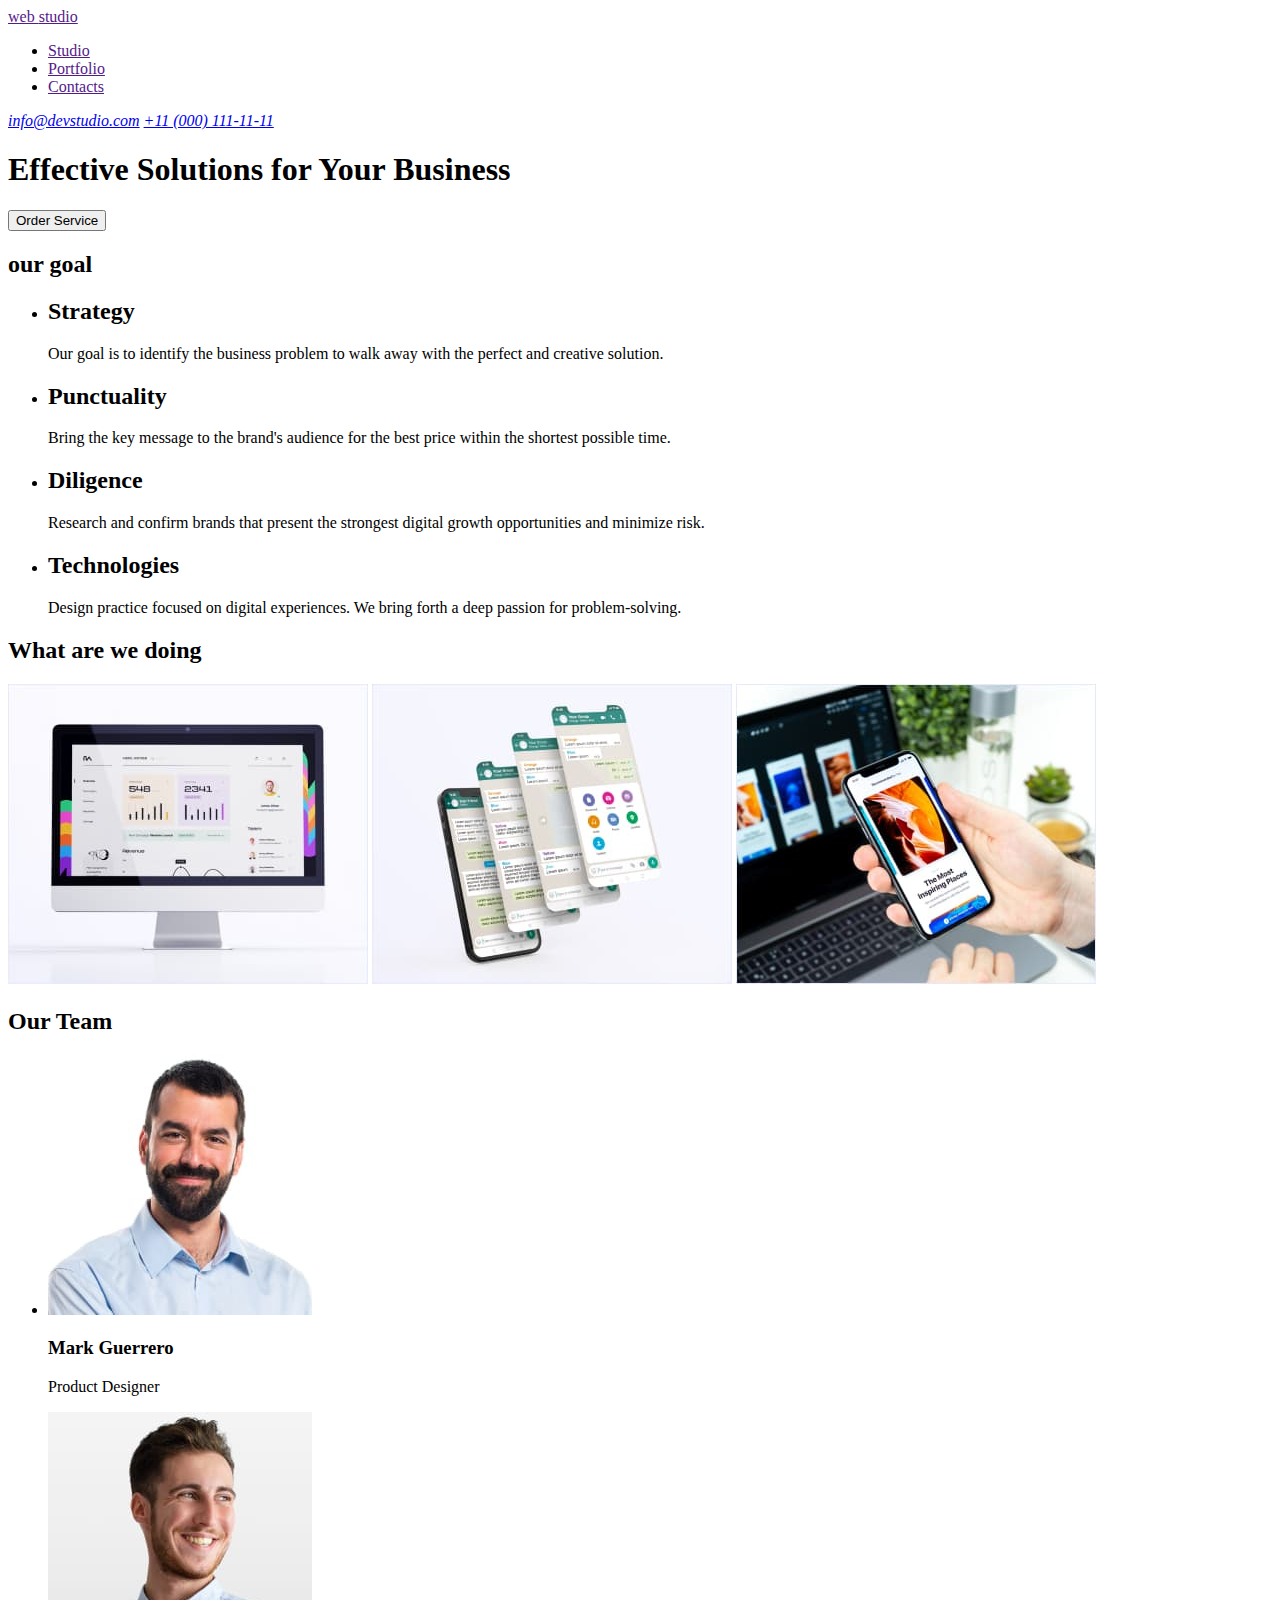
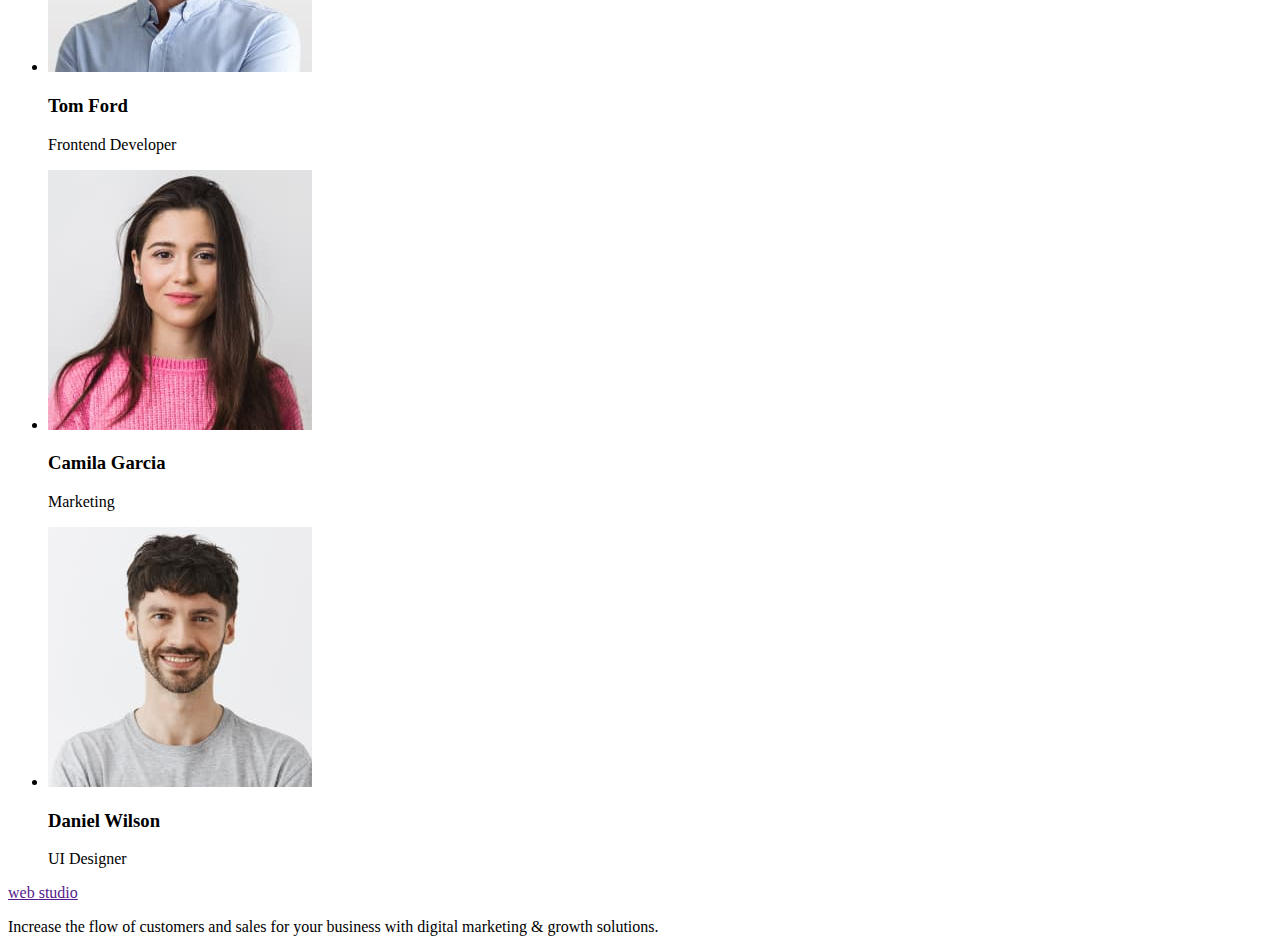
==== index.html @ 82688f80 "разметка- html" ====
<!DOCTYPE html>
<html lang="en">

<head>
    <meta charset="UTF-8">
    <meta http-equiv="X-UA-Compatible" content="IE=edge">
    <meta name="viewport" content="width=device-width, initial-scale=1.0">
    <title>main-page</title>
</head>

<body>

    <!-- header  -->
    <header>
        <nav>
            <a href="">web <span>studio</span> </a>
            <ul>
                <li> <a href="">Studio</a> </li>
                <li> <a href="">Portfolio</a> </li>
                <li> <a href="">Contacts</a> </li>
            </ul>
        </nav>
        <address>
            <a href="mailto:info@devstudio.com">info@devstudio.com</a>
            <a href="tel:+11(000)111-11-11">+11 (000) 111-11-11</a>
        </address>

    </header>
    <main>

        <!-- section-banner -->
        <section>
            <h1>Effective Solutions
                for Your Business</h1>
            <button type="button">Order Service</button>
        </section>

        <!-- section our goal  -->
        <section>
            <h2>our goal</h2>
            <ul>
                <li>
                    <h2>Strategy</h2>
                    <p>Our goal is to identify the business
                        problem to walk away with the perfect and creative solution.</p>
                </li>
                <li>
                    <h2>Punctuality</h2>
                    <p>Bring the key message to the brand's audience for the best price within the shortest possible
                        time.
                    </p>
                </li>
                <li>
                    <h2>Diligence</h2>
                    <p>Research and confirm brands that present the strongest digital growth opportunities and minimize
                        risk.</p>
                </li>
                <li>
                    <h2>Technologies</h2>
                    <p>Design practice focused on digital experiences. We bring forth a deep passion for
                        problem-solving.
                    </p>
                </li>

            </ul>

        </section>

        <!-- What are we doing -->
        <section>
            <h2>What are we doing</h2>
            <img src="./img/main-page/img-1.jpg" alt="screen">
            <img src="./img/main-page/img-2.jpg" alt="application">
            <img src="./img/main-page/img-3.jpg" alt="phone">

        </section>


        <!-- Our Team -->
        <section>
            <h2>Our Team</h2> <!-- этого тэга нет в макете -->
            <ul>
                <li>
                    <img src="./img/main-page/employee-1.jpg" alt="employee" width="264" height="260">
                    <h3>Mark Guerrero</h3>
                    <p>Product Designer</p>
                </li>
                <li>
                    <img src="./img/main-page/employee-2.jpg" alt="employee" width="264" height="260">
                    <h3>Tom Ford</h3>
                    <p>Frontend Developer</p>
                </li>
                <li>
                    <img src="./img/main-page/employee-3.jpg" alt="employee" width="264" height="260">
                    <h3>Camila Garcia</h3>
                    <p>Marketing</p>
                </li>
                <li>
                    <img src="./img/main-page/employee-4.jpg" alt="employee" width="264" height="260">
                    <h3>Daniel Wilson</h3>
                    <p>UI Designer</p>
                </li>
            </ul>
        </section>
    </main>

    <!-- footer -->
    <footer>
        <a href="">web <span>studio</span> </a>
        <p>Increase the flow of customers and sales for your business with digital marketing & growth solutions.</p>
    </footer>

</body>

</html>
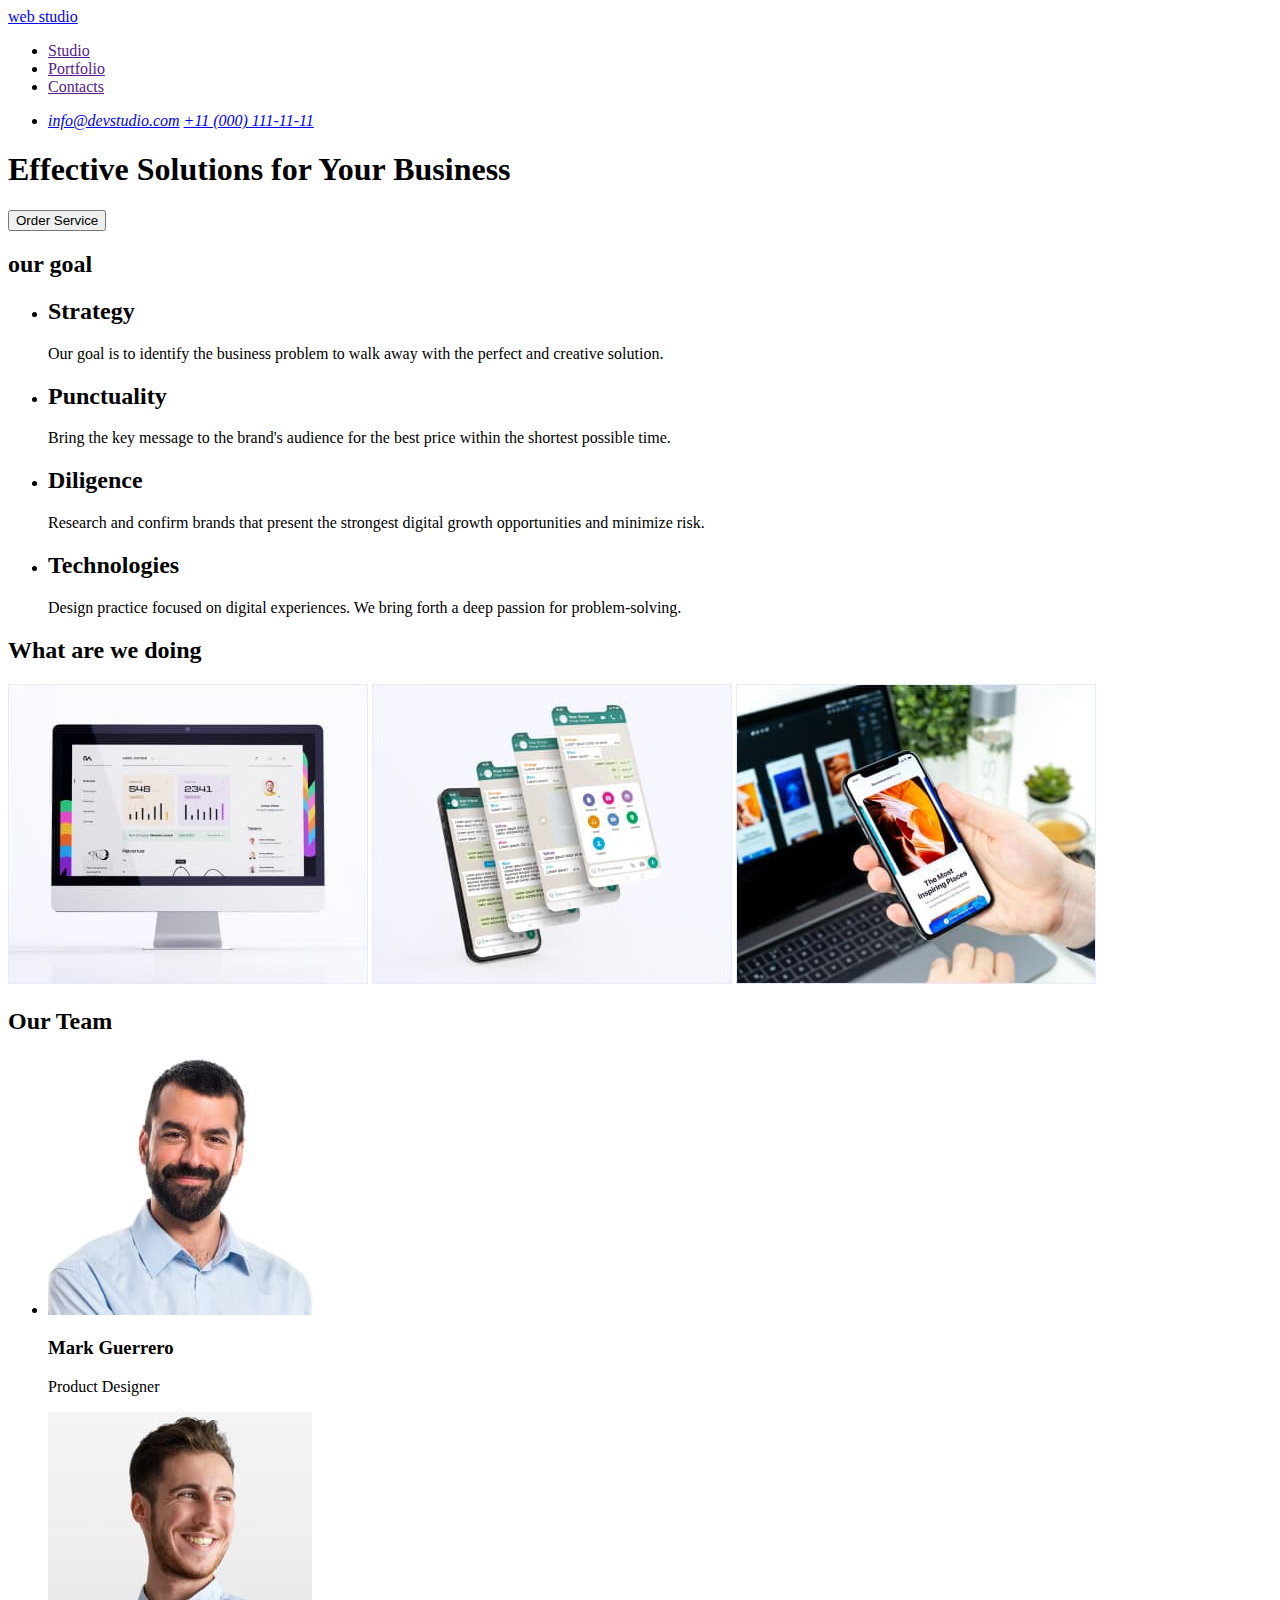
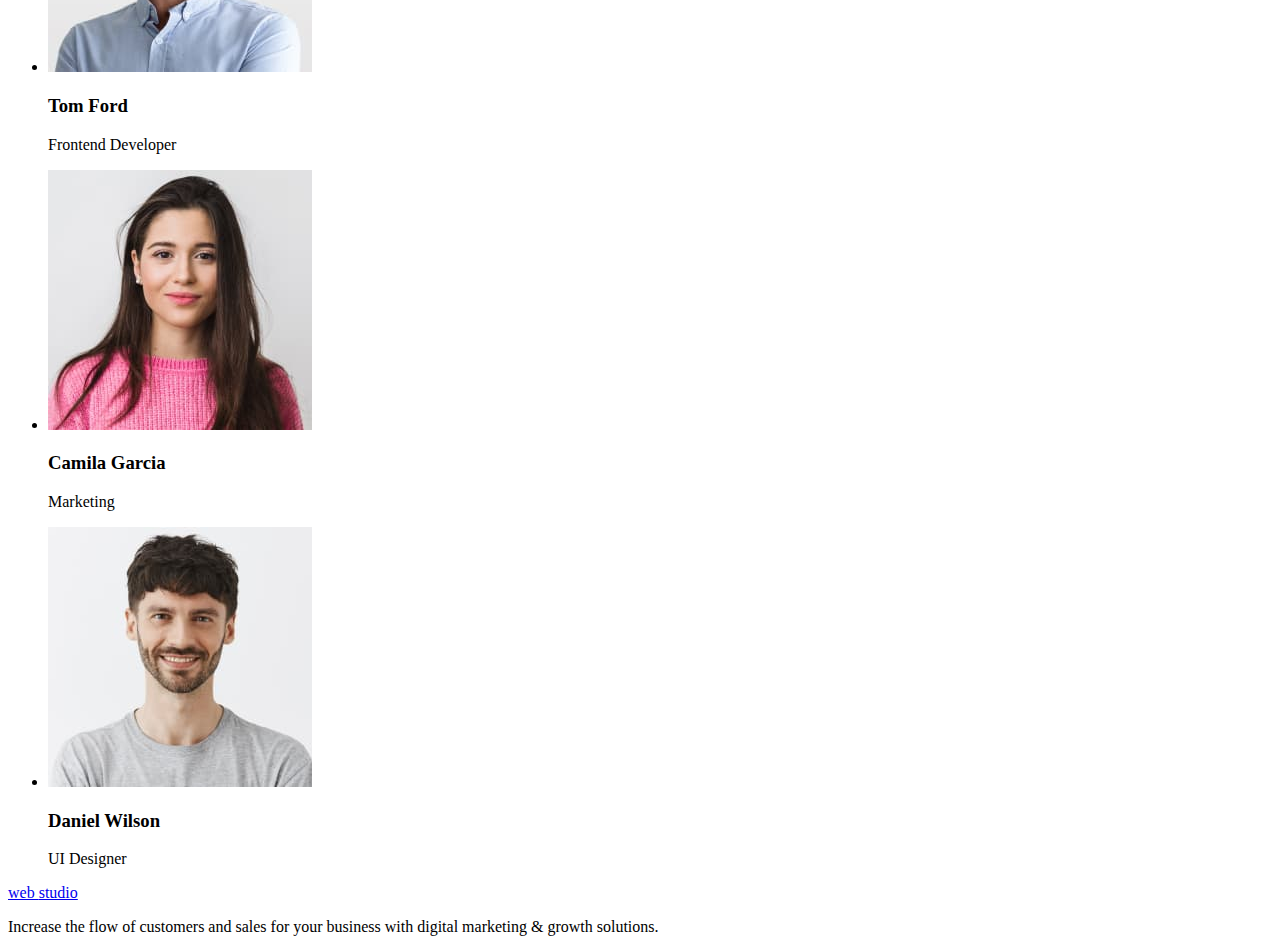
==== commit 4e36b04e: "работа над ошибками 1-задание html" ====
--- a/index.html
+++ b/index.html
@@ -13,7 +13,7 @@
     <!-- header  -->
     <header>
         <nav>
-            <a href="">web <span>studio</span> </a>
+            <a href="./index.html">web <span>studio</span> </a>
             <ul>
                 <li> <a href="">Studio</a> </li>
                 <li> <a href="">Portfolio</a> </li>
@@ -21,8 +21,13 @@
             </ul>
         </nav>
         <address>
-            <a href="mailto:info@devstudio.com">info@devstudio.com</a>
-            <a href="tel:+11(000)111-11-11">+11 (000) 111-11-11</a>
+            <ul>
+                <li>
+                    <a href="mailto:info@devstudio.com">info@devstudio.com</a>
+                    <a href="tel:+11(000)111-11-11">+11 (000) 111-11-11</a>
+                </li>
+            </ul>
+
         </address>
 
     </header>
@@ -63,10 +68,9 @@
                 </li>
 
             </ul>
-
         </section>
 
-        <!-- What are we doing -->
+        <!-- what are we doing  -->
         <section>
             <h2>What are we doing</h2>
             <img src="./img/main-page/img-1.jpg" alt="screen">
@@ -74,6 +78,8 @@
             <img src="./img/main-page/img-3.jpg" alt="phone">
 
         </section>
+
+
 
 
         <!-- Our Team -->
@@ -106,7 +112,7 @@
 
     <!-- footer -->
     <footer>
-        <a href="">web <span>studio</span> </a>
+        <a href="./index.html">web <span>studio</span> </a>
         <p>Increase the flow of customers and sales for your business with digital marketing & growth solutions.</p>
     </footer>
 
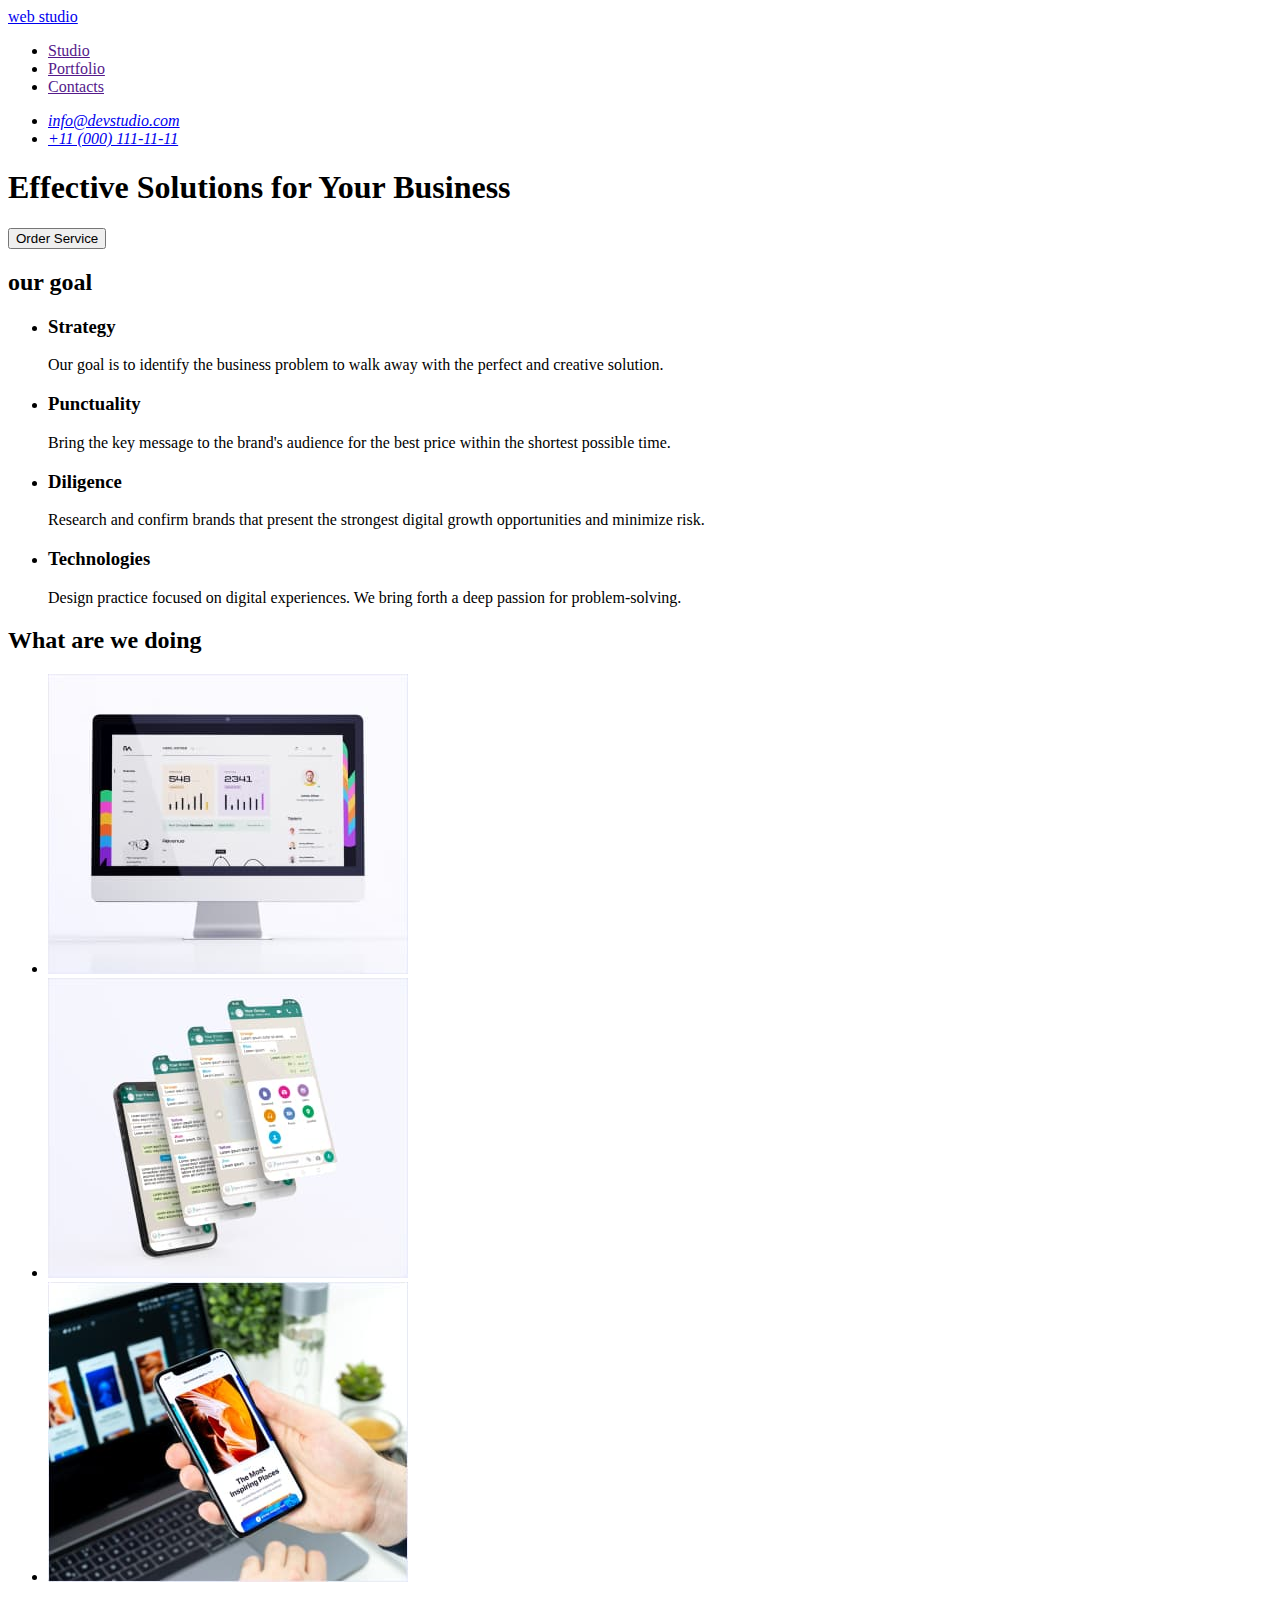
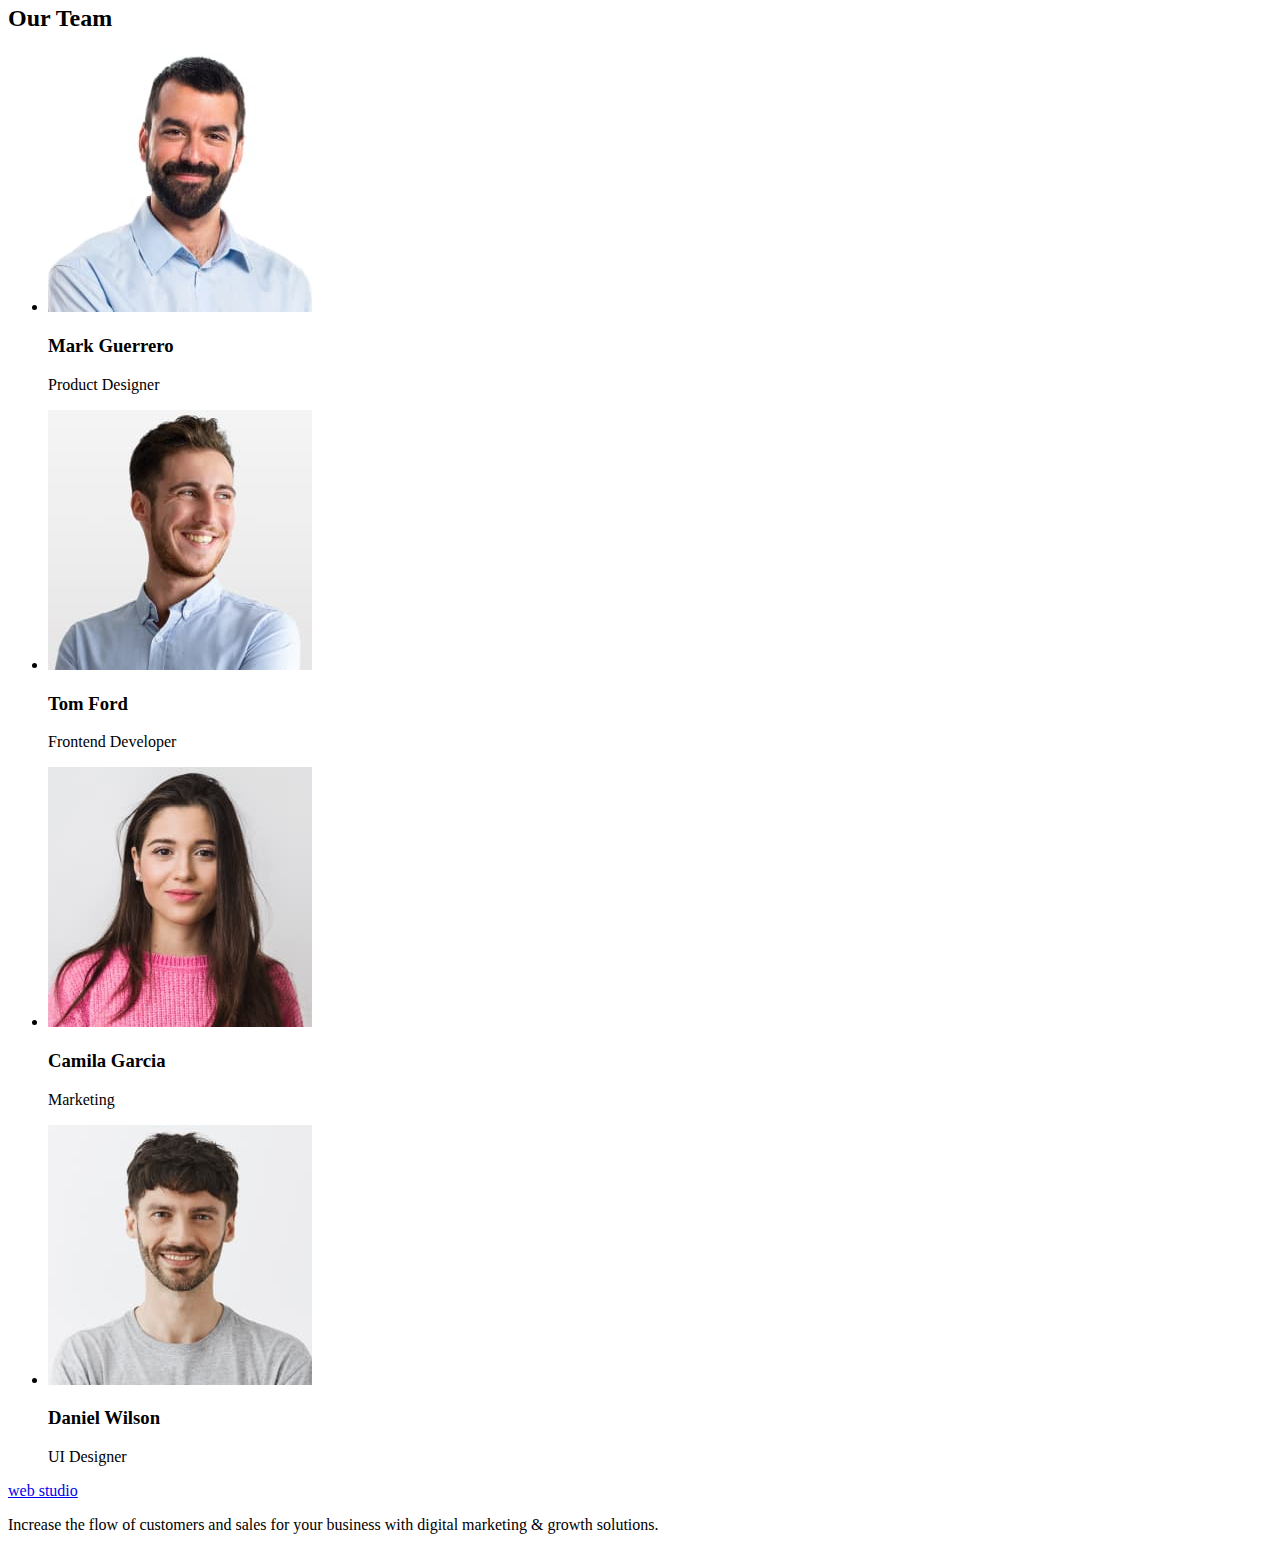
==== commit 24967924: "замена названия img на images" ====
--- a/index.html
+++ b/index.html
@@ -13,7 +13,7 @@
     <!-- header  -->
     <header>
         <nav>
-            <a href="./index.html">web <span>studio</span> </a>
+            <a href="./index.html">web studio</a>
             <ul>
                 <li> <a href="">Studio</a> </li>
                 <li> <a href="">Portfolio</a> </li>
@@ -22,10 +22,8 @@
         </nav>
         <address>
             <ul>
-                <li>
-                    <a href="mailto:info@devstudio.com">info@devstudio.com</a>
-                    <a href="tel:+11(000)111-11-11">+11 (000) 111-11-11</a>
-                </li>
+                <li><a href="mailto:info@devstudio.com">info@devstudio.com</a></li>
+                <li><a href="tel:+11(000)111-11-11">+11 (000) 111-11-11</a></li>
             </ul>
 
         </address>
@@ -42,26 +40,26 @@
 
         <!-- section our goal  -->
         <section>
-            <h2>our goal</h2>
+            <h2>our goal</h2> <!-- этого тэга нет в макете -->
             <ul>
                 <li>
-                    <h2>Strategy</h2>
+                    <h3>Strategy</h3>
                     <p>Our goal is to identify the business
                         problem to walk away with the perfect and creative solution.</p>
                 </li>
                 <li>
-                    <h2>Punctuality</h2>
+                    <h3>Punctuality</h3>
                     <p>Bring the key message to the brand's audience for the best price within the shortest possible
                         time.
                     </p>
                 </li>
                 <li>
-                    <h2>Diligence</h2>
+                    <h3>Diligence</h3>
                     <p>Research and confirm brands that present the strongest digital growth opportunities and minimize
                         risk.</p>
                 </li>
                 <li>
-                    <h2>Technologies</h2>
+                    <h3>Technologies</h3>
                     <p>Design practice focused on digital experiences. We bring forth a deep passion for
                         problem-solving.
                     </p>
@@ -73,9 +71,14 @@
         <!-- what are we doing  -->
         <section>
             <h2>What are we doing</h2>
-            <img src="./img/main-page/img-1.jpg" alt="screen">
-            <img src="./img/main-page/img-2.jpg" alt="application">
-            <img src="./img/main-page/img-3.jpg" alt="phone">
+            <ul>
+                <li><img src="./images/main-page/img-1.jpg" alt="screen" width="360"></li>
+                <li><img src="./images/main-page/img-2.jpg" alt="application" width="360"></li>
+                <li><img src="./images/main-page/img-3.jpg" alt="phone" width="360"></li>
+            </ul>
+
+
+
 
         </section>
 
@@ -84,25 +87,25 @@
 
         <!-- Our Team -->
         <section>
-            <h2>Our Team</h2> <!-- этого тэга нет в макете -->
+            <h2>Our Team</h2>
             <ul>
                 <li>
-                    <img src="./img/main-page/employee-1.jpg" alt="employee" width="264" height="260">
+                    <img src="./images/main-page/employee-1.jpg" alt="employee" width="264" height="260">
                     <h3>Mark Guerrero</h3>
                     <p>Product Designer</p>
                 </li>
                 <li>
-                    <img src="./img/main-page/employee-2.jpg" alt="employee" width="264" height="260">
+                    <img src="./images/main-page/employee-2.jpg" alt="employee" width="264" height="260">
                     <h3>Tom Ford</h3>
                     <p>Frontend Developer</p>
                 </li>
                 <li>
-                    <img src="./img/main-page/employee-3.jpg" alt="employee" width="264" height="260">
+                    <img src="./images/main-page/employee-3.jpg" alt="employee" width="264" height="260">
                     <h3>Camila Garcia</h3>
                     <p>Marketing</p>
                 </li>
                 <li>
-                    <img src="./img/main-page/employee-4.jpg" alt="employee" width="264" height="260">
+                    <img src="./images/main-page/employee-4.jpg" alt="employee" width="264" height="260">
                     <h3>Daniel Wilson</h3>
                     <p>UI Designer</p>
                 </li>
@@ -112,7 +115,7 @@
 
     <!-- footer -->
     <footer>
-        <a href="./index.html">web <span>studio</span> </a>
+        <a href="./index.html">web studio</a>
         <p>Increase the flow of customers and sales for your business with digital marketing & growth solutions.</p>
     </footer>
 
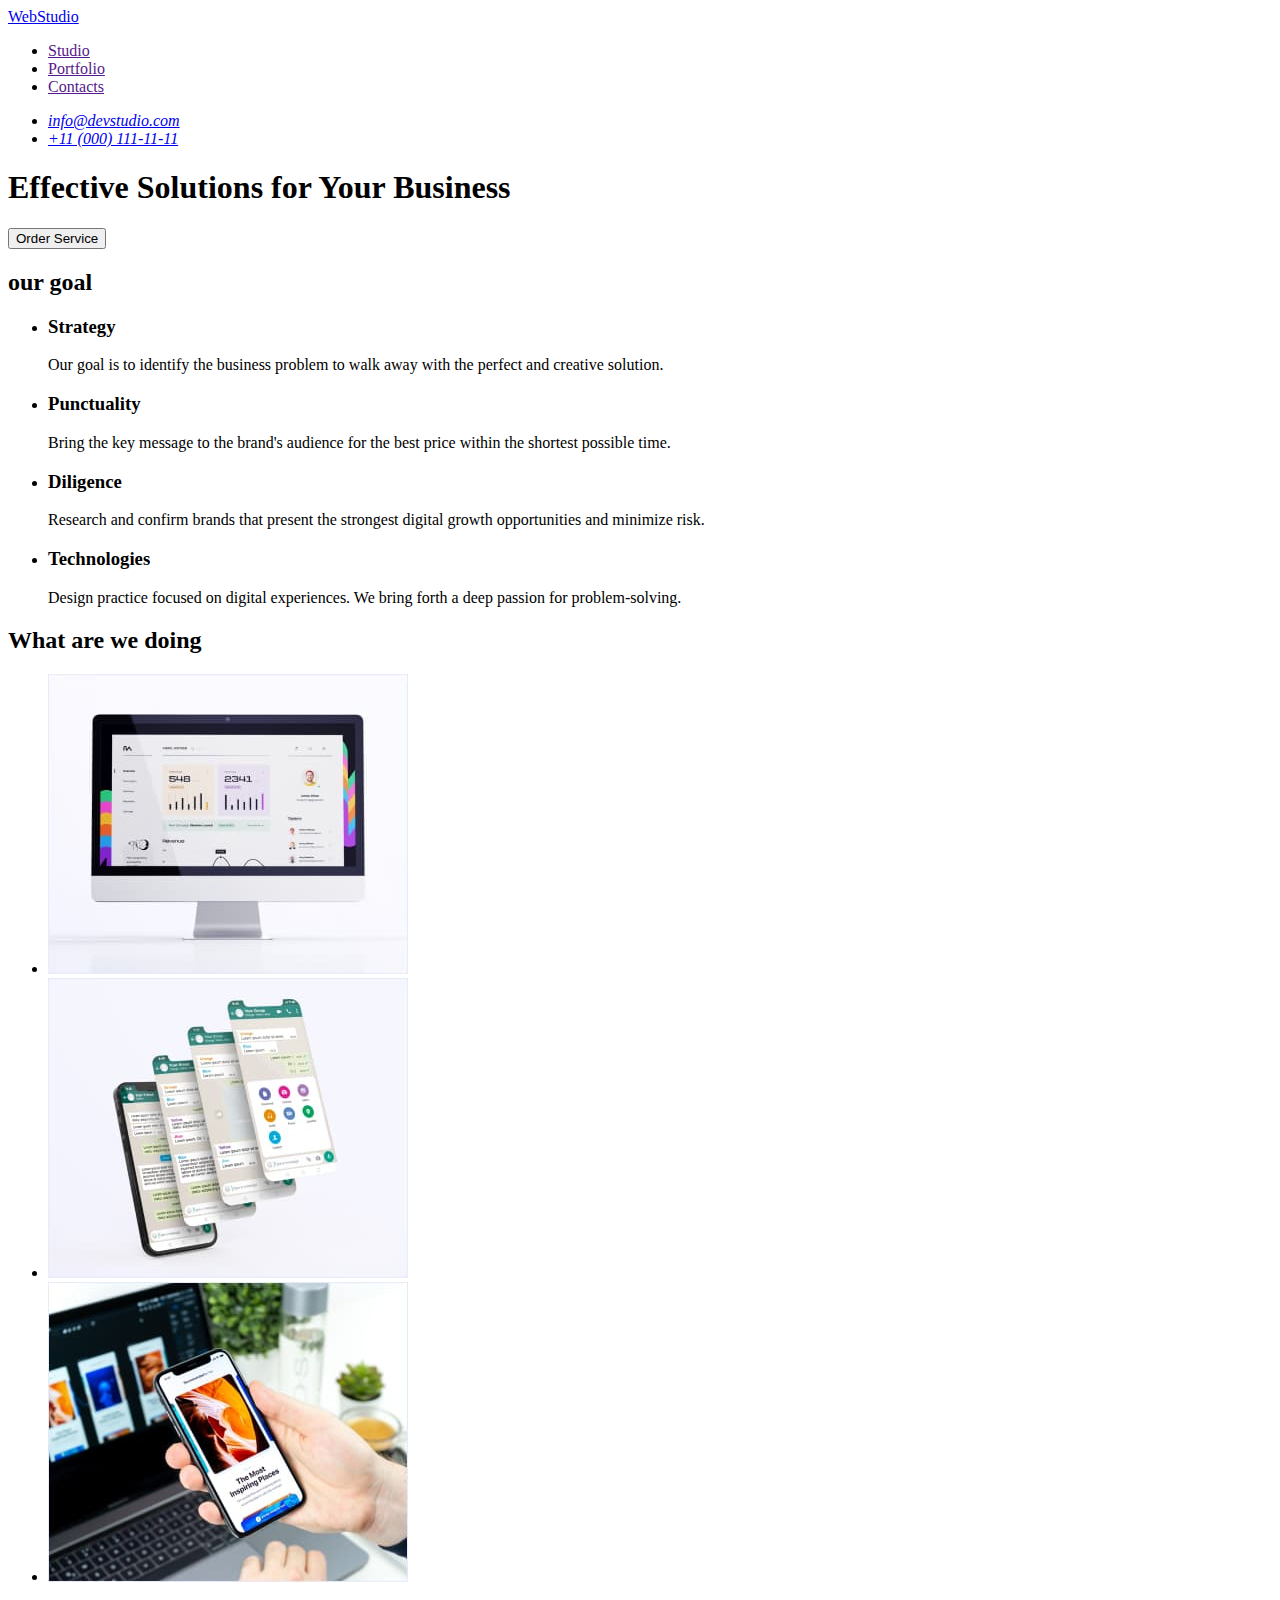
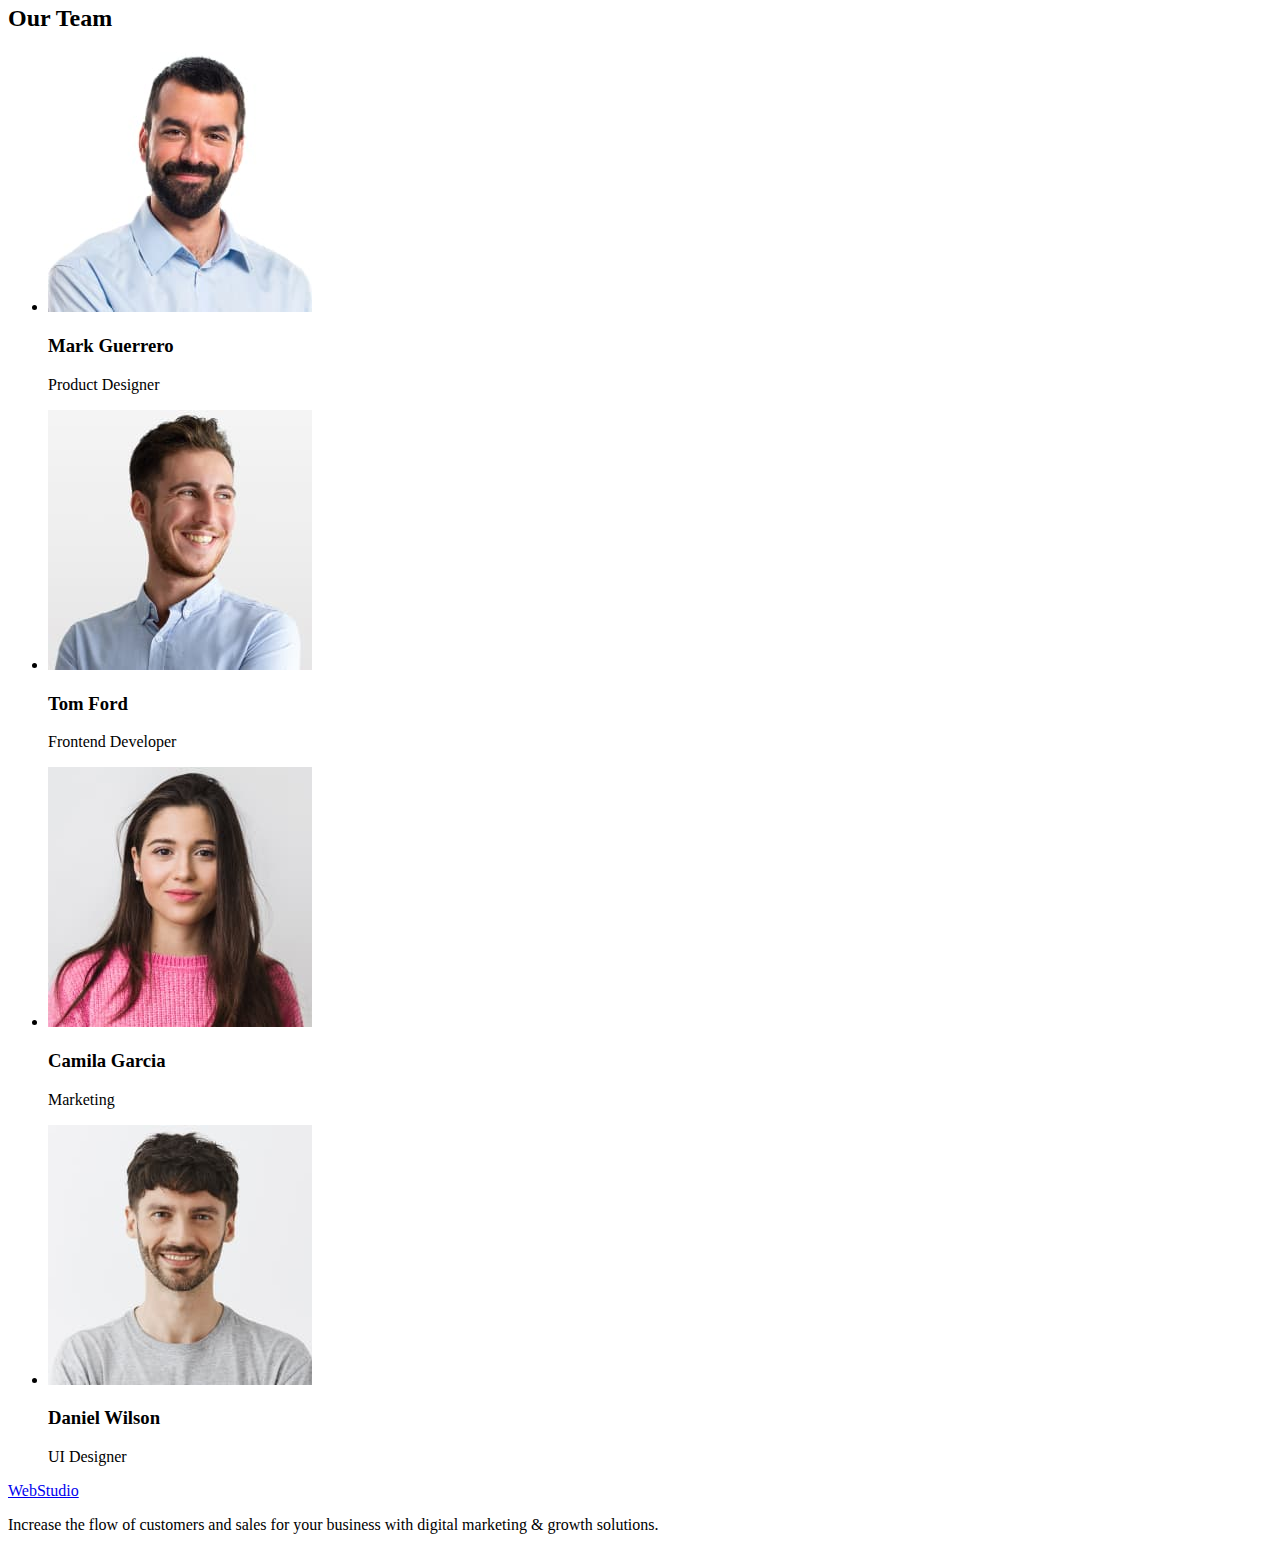
==== commit b6d894fc: "коррекция логотипа" ====
--- a/index.html
+++ b/index.html
@@ -13,7 +13,7 @@
     <!-- header  -->
     <header>
         <nav>
-            <a href="./index.html">web studio</a>
+            <a href="./index.html">WebStudio</a>
             <ul>
                 <li> <a href="">Studio</a> </li>
                 <li> <a href="">Portfolio</a> </li>
@@ -23,7 +23,7 @@
         <address>
             <ul>
                 <li><a href="mailto:info@devstudio.com">info@devstudio.com</a></li>
-                <li><a href="tel:+11(000)111-11-11">+11 (000) 111-11-11</a></li>
+                <li><a href="tel:+110001111111">+11 (000) 111-11-11</a></li>
             </ul>
 
         </address>
@@ -115,7 +115,7 @@
 
     <!-- footer -->
     <footer>
-        <a href="./index.html">web studio</a>
+        <a href="./index.html">WebStudio</a>
         <p>Increase the flow of customers and sales for your business with digital marketing & growth solutions.</p>
     </footer>
 
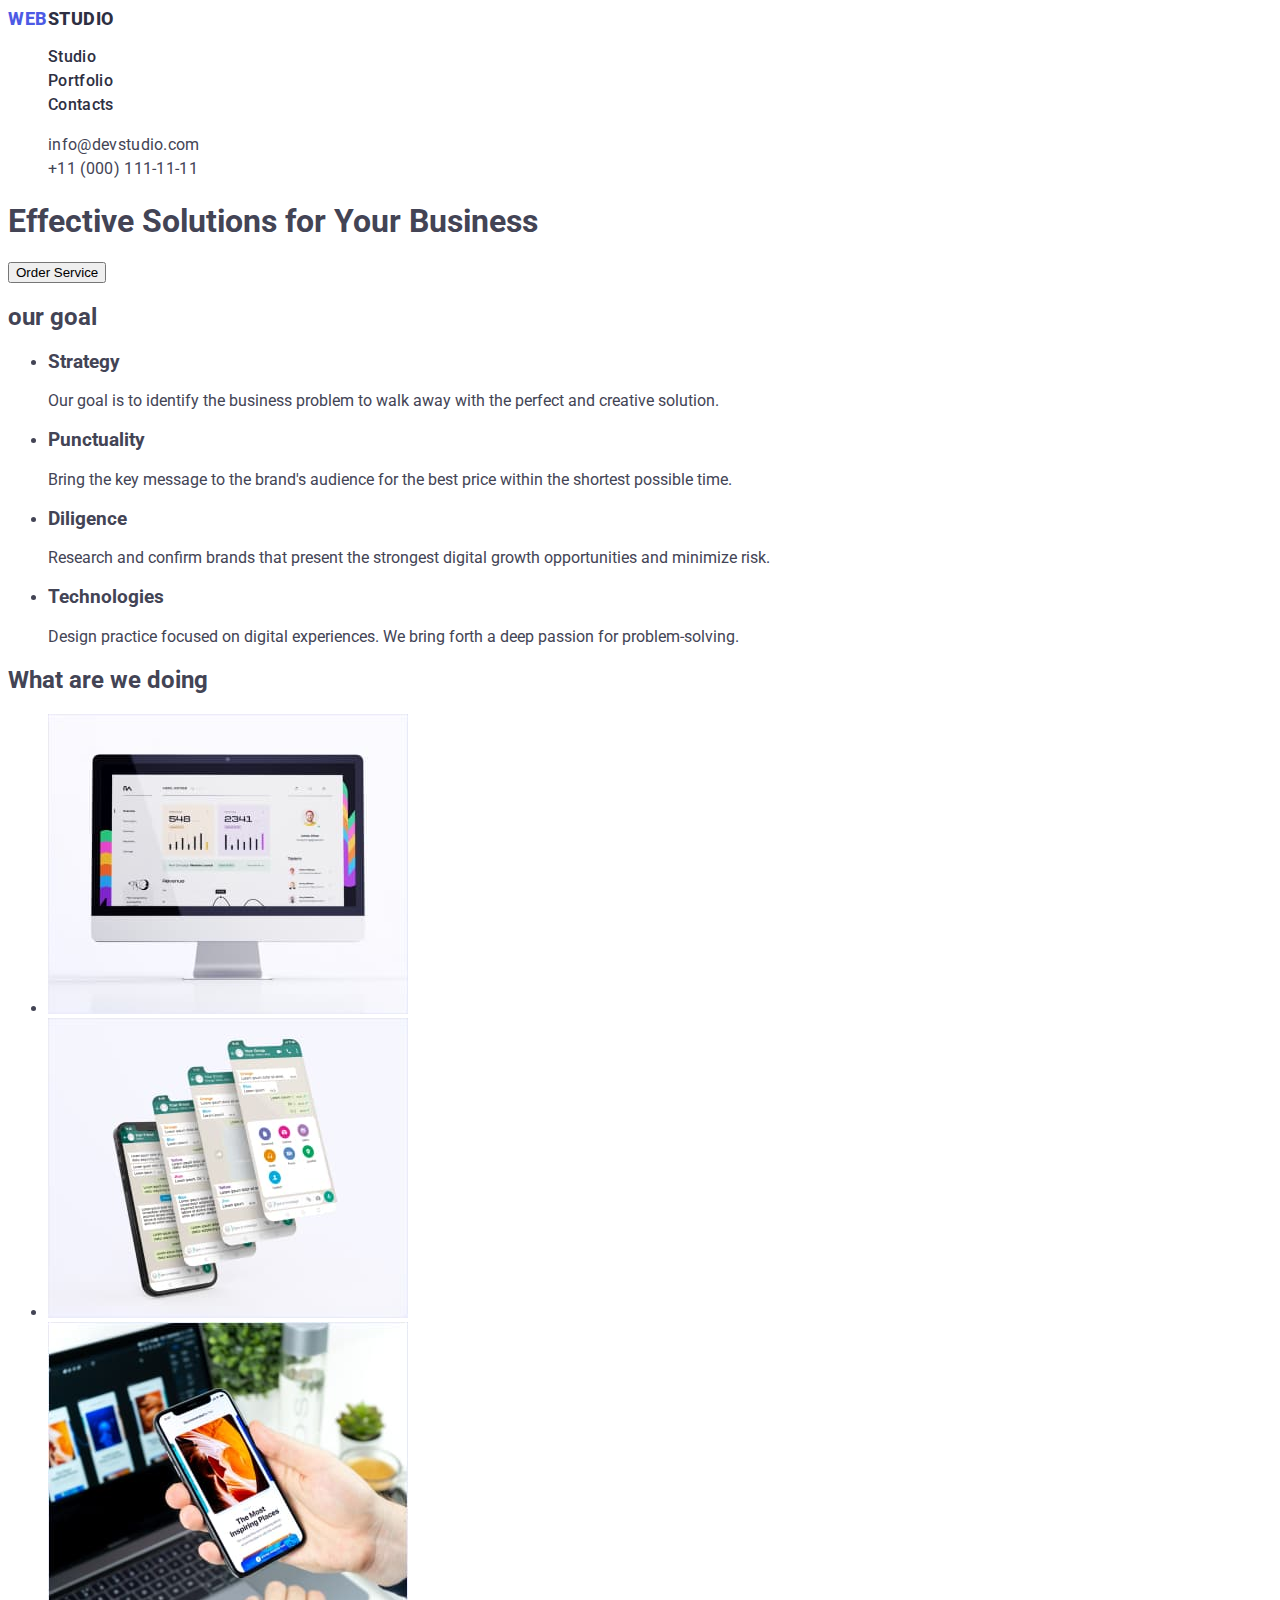
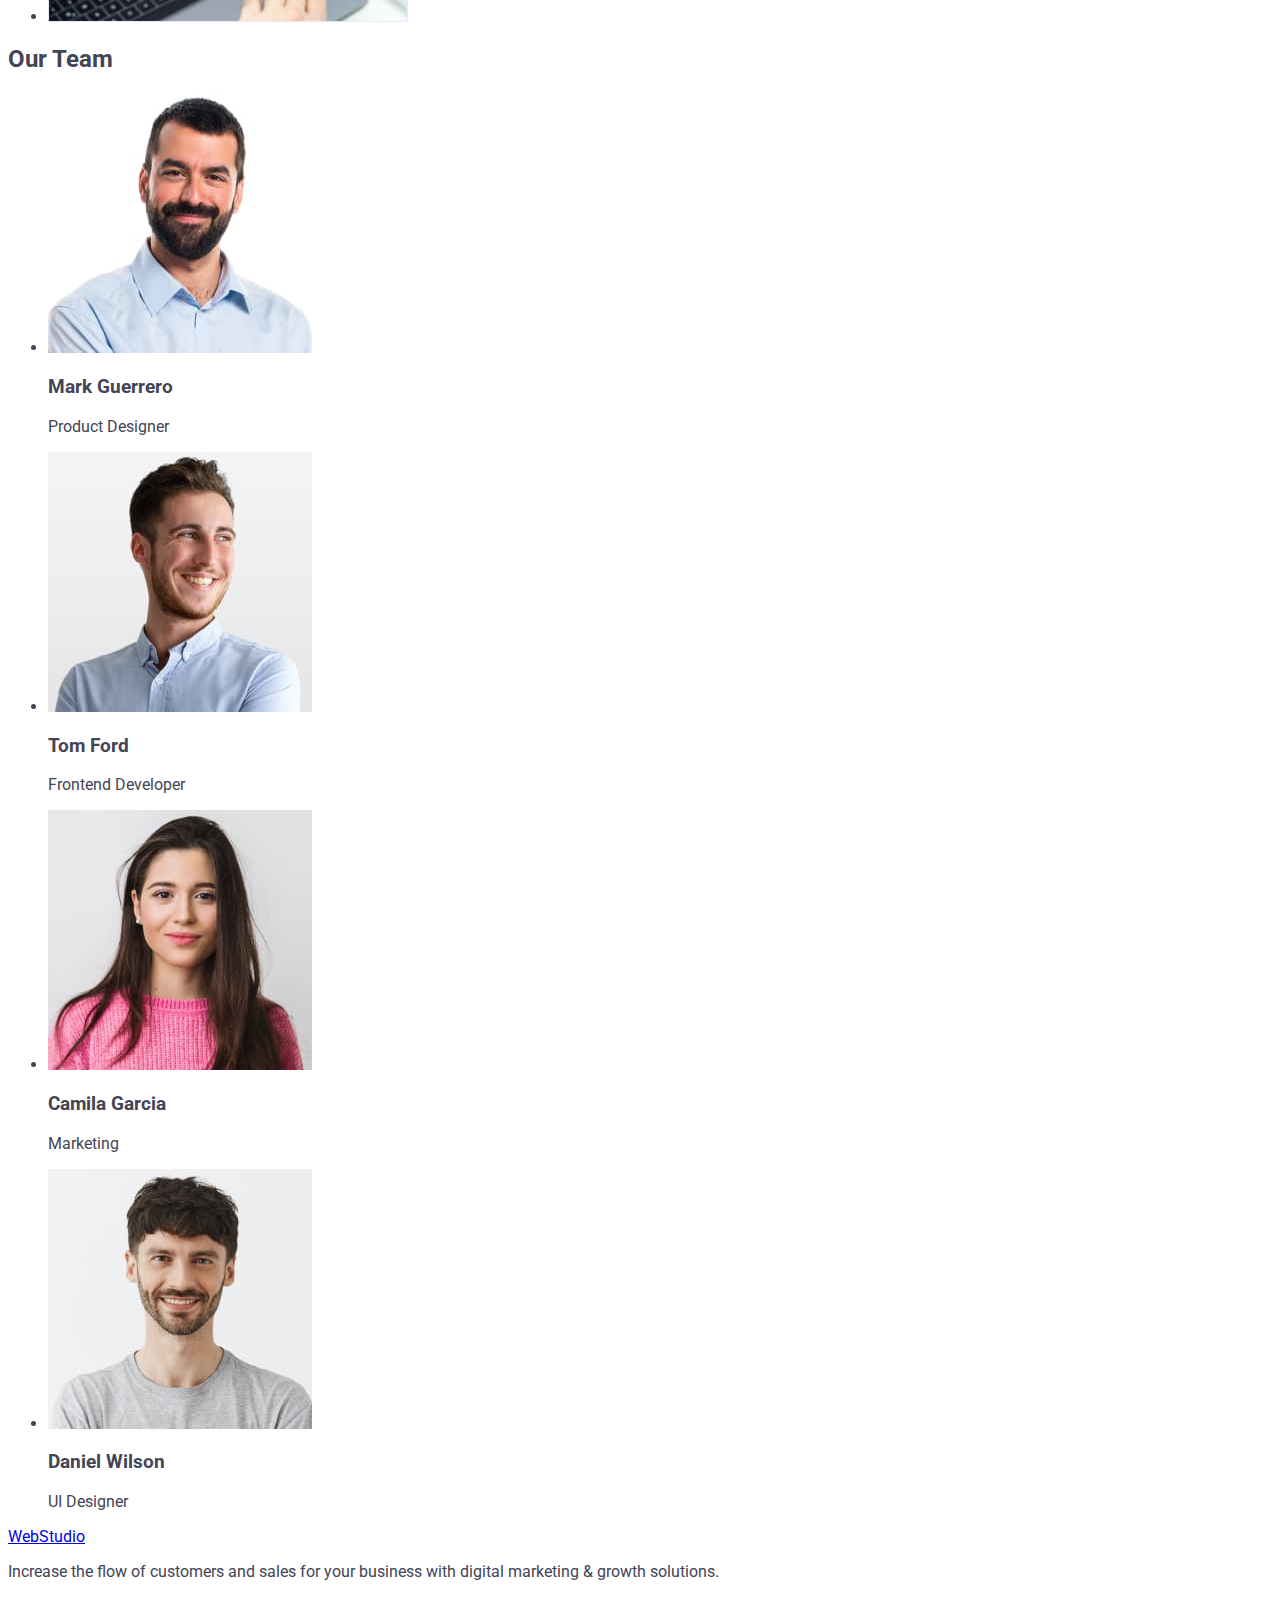
==== commit 28d2b88f: "првоерка хедера 1 страницы во 2м  модуле" ====
--- a/index.html
+++ b/index.html
@@ -5,6 +5,10 @@
     <meta charset="UTF-8">
     <meta http-equiv="X-UA-Compatible" content="IE=edge">
     <meta name="viewport" content="width=device-width, initial-scale=1.0">
+    <link rel="stylesheet" href="./style.css">
+    <link
+        href="https://fonts.googleapis.com/css2?family=Raleway:wght@800&family=Roboto:wght@400;500;700;900&display=swap"
+        rel="stylesheet">
     <title>main-page</title>
 </head>
 
@@ -13,17 +17,17 @@
     <!-- header  -->
     <header>
         <nav>
-            <a href="./index.html">WebStudio</a>
-            <ul>
-                <li> <a href="">Studio</a> </li>
-                <li> <a href="">Portfolio</a> </li>
-                <li> <a href="">Contacts</a> </li>
+            <a href="./index.html" class="logo link">Web<span class="logo-span-header">Studio</span></a>
+            <ul class="list">
+                <li> <a href="./index.html" class="nav-items link">Studio</a> </li>
+                <li> <a href="./portfolio.html" class="nav-items link">Portfolio</a> </li>
+                <li> <a href="" class="nav-items link">Contacts</a> </li>
             </ul>
         </nav>
-        <address>
-            <ul>
-                <li><a href="mailto:info@devstudio.com">info@devstudio.com</a></li>
-                <li><a href="tel:+110001111111">+11 (000) 111-11-11</a></li>
+        <address class="address ">
+            <ul class="list">
+                <li><a href="mailto:info@devstudio.com" class="address-info link">info@devstudio.com</a></li>
+                <li><a href="tel:+110001111111" class="address-info link">+11 (000) 111-11-11</a></li>
             </ul>
 
         </address>
@@ -76,13 +80,7 @@
                 <li><img src="./images/main-page/img-2.jpg" alt="application" width="360"></li>
                 <li><img src="./images/main-page/img-3.jpg" alt="phone" width="360"></li>
             </ul>
-
-
-
-
         </section>
-
-
 
 
         <!-- Our Team -->
--- a/style.css
+++ b/style.css
@@ -0,0 +1,60 @@
+:root {}
+
+body {
+    font-family: "Roboto", sans-serif;
+    color: #434455;
+    background-color: #FFFFFF;
+}
+
+/* main-page */
+.logo {
+    font-family: "releway"sans-serif;
+    font-weight: 800;
+    font-size: 18px;
+    line-height: 1.17;
+    letter-spacing: 0.03em;
+    text-transform: uppercase;
+    color: #4d5ae5;
+}
+
+.link {
+    text-decoration: none;
+}
+
+.logo-span-header {
+    color: #2e2f42;
+}
+
+.nav-items {
+    font-weight: 500;
+    font-size: 16px;
+    line-height: 1.5;
+    letter-spacing: 0.02em;
+    color: #2e2f42;
+}
+
+.nav-items:hover,
+.nav-items:focus {
+    color: #404bbf;
+}
+
+.address {
+    font-style: normal;
+
+}
+
+.list {
+    list-style: none;
+}
+
+.address-info {
+    font-size: 16px;
+    line-height: 1.5;
+    letter-spacing: 0.02em;
+    color: #434455;
+}
+
+.address-info:hover,
+.address-info:focus {
+    color: #404bbf;
+}